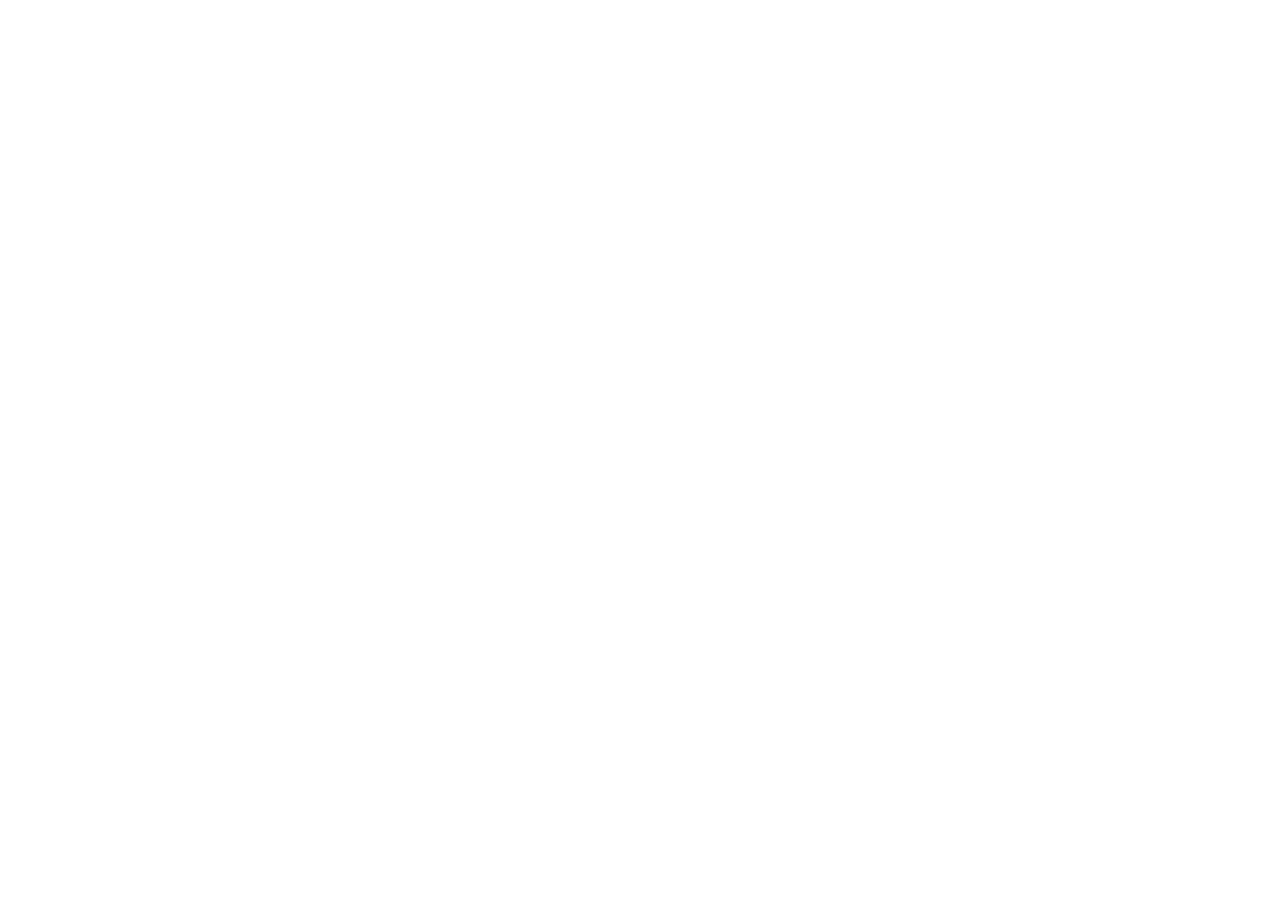
==== dadi/idex.html @ 350e30e7 "dadi completo" ====
<!DOCTYPE html>
<html lang="en">
<head>
    <meta charset="UTF-8">
    <meta http-equiv="X-UA-Compatible" content="IE=edge">
    <meta name="viewport" content="width=device-width, initial-scale=1.0">
    <link rel="stylesheet" href="../dadi/css/style.css">
    <title>js-dadi</title>
</head>
<body>
    
    <script src="../dadi/js/main.js"></script>
</body>
</html>
---- dadi/css/style.css ----
*{
    margin: 0;
    padding: 0;
    box-sizing: border-box;
}
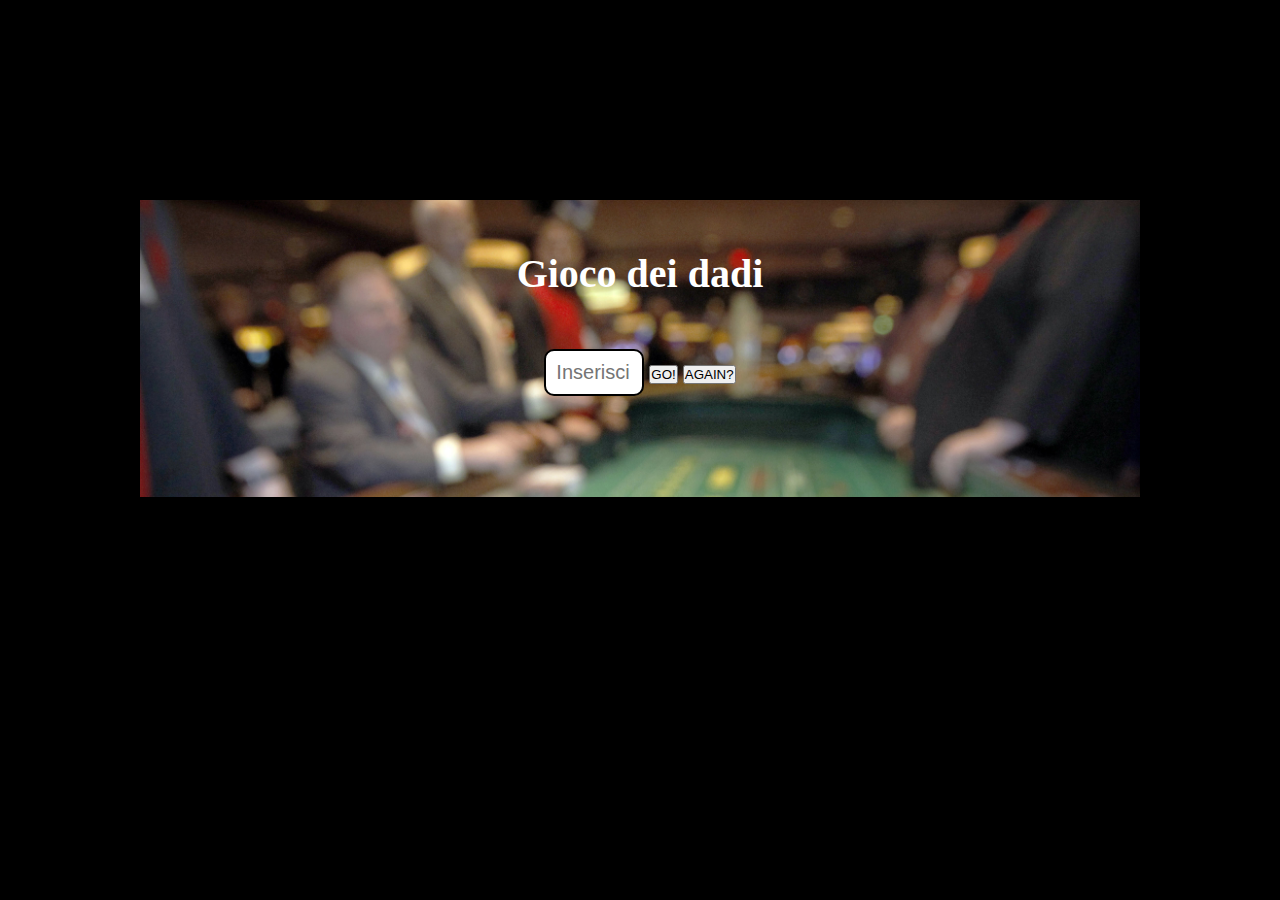
==== commit b7d0e13e: "interfaccia dadi" ====
--- a/dadi/idex.html
+++ b/dadi/idex.html
@@ -8,7 +8,18 @@
     <title>js-dadi</title>
 </head>
 <body>
+    <div class="container" id="container">
+        <h1>Gioco dei dadi</h1>
+        <form id="form">
+            <input type="text" id="userNum" placeholder="Inserisci un numero da 1 a 6:">
+            <button id="go">GO!</button>
+            <button id="reset">AGAIN?</button>
+        </form>
+
+        <div id="pcNum"></div>
+        <div id="result"></div>
     
+    </div>
     <script src="../dadi/js/main.js"></script>
 </body>
 </html>--- a/dadi/css/style.css
+++ b/dadi/css/style.css
@@ -3,3 +3,50 @@
     padding: 0;
     box-sizing: border-box;
 }
+  
+body{
+    background-color:rgb(0, 0, 0);
+}
+
+.container{
+    background: url(../img/dadi-craps.jpg);
+    background-repeat: no-repeat;
+    background-size: 100%; 
+    max-width: 1000px;
+    margin: 0 auto;
+    text-align: center;
+    margin-top: 200px;
+    font-size: 20px;
+}
+
+h1{
+    padding-top: 50px;
+    color: white;
+}
+
+form{
+    padding: 50px;
+    text-align: center;
+    line-height: 50px;
+    font-size: 20px;
+}
+
+#userNum{
+    padding: 10px;
+    background-color: white;
+    text-align: center;
+    font-size: 20px;
+    width: 100px;
+    border-radius: 10px;
+    border:2px solid black;
+    box-shadow: none;
+}
+
+#userNum:hover{
+    background-color:lightgrey;
+}
+
+#result{
+    padding-bottom: 50px;
+    text-decoration: 2px solid red dashed;
+}